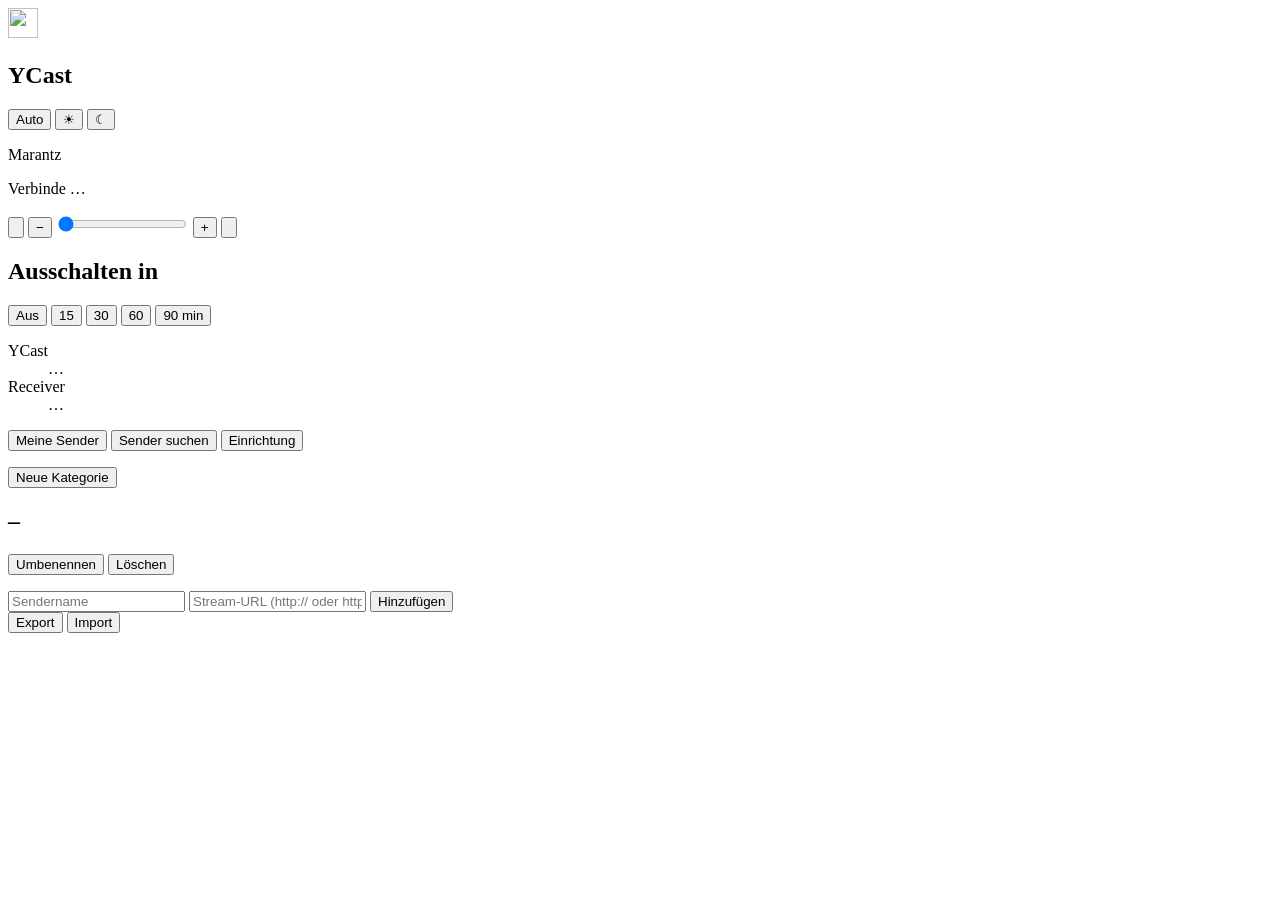
==== src/ycast/ycastui/static/index.html @ b47ee416 "YCast 3.1.5: rechteckiges Display, „Zuletzt gespielt“ ohne Seitenüberlauf - Rundes Display durch fla" ====
<!doctype html>
<html lang="de">
<head>
<meta charset="utf-8">
<meta name="viewport" content="width=device-width, initial-scale=1, viewport-fit=cover">
<title>YCast</title>
<link rel="icon" href="static/icon.svg">
<link rel="apple-touch-icon" href="static/icon-180.png">
<link rel="manifest" href="manifest.webmanifest">
<meta name="apple-mobile-web-app-capable" content="yes">
<meta name="mobile-web-app-capable" content="yes">
<meta name="apple-mobile-web-app-status-bar-style" content="black-translucent">
<meta name="apple-mobile-web-app-title" content="YCast">
<meta name="theme-color" content="#1d1e21">
<link rel="stylesheet" href="static/style.css">
<script>/* Theme vor dem ersten Zeichnen setzen, damit nichts aufblitzt */
let t = "dark"; try { t = localStorage.getItem("ycast-theme") || "dark"; } catch (e) {}
document.documentElement.dataset.theme = ["light", "auto"].includes(t) ? t : "dark";
</script>
</head>
<body>
<div class="shell">

  <!-- Gerät: Display und Bedienung -->
  <aside class="deck" aria-label="Marantz">
    <header class="deck-top">
      <div class="brand">
        <img src="static/icon.svg" alt="" width="30" height="30">
        <h1>YCast</h1>
      </div>
      <div class="theme" role="group" aria-label="Darstellung">
        <button type="button" data-theme-set="auto" title="Wie das System">Auto</button>
        <button type="button" data-theme-set="light" title="Hell" aria-label="Hell">☀</button>
        <button type="button" data-theme-set="dark" title="Dunkel" aria-label="Dunkel">☾</button>
      </div>
    </header>

    <!-- Rechteckiges Display wie an der Front des Receivers -->
    <div class="display" id="porthole" data-state="unknown">
      <div class="glass">
        <div class="ph-top">
          <p class="ph-source" id="ph-source">Marantz</p>
          <p class="ph-vol" id="ph-vol"></p>
        </div>
        <p class="ph-title" id="ph-title">Verbinde …</p>
        <p class="ph-sub" id="ph-sub"></p>
        <div class="vu" aria-hidden="true"><span class="vu-level" id="dial-level"></span></div>
      </div>
    </div>

    <div class="controls" id="controls">
      <button class="knob power" id="btn-power" type="button" aria-label="Einschalten" title="Ein / Standby" aria-pressed="false">
        <svg viewBox="0 0 24 24" aria-hidden="true"><path d="M12 3v8M6.3 6.8a8 8 0 1 0 11.4 0"/></svg>
      </button>
      <button class="knob" id="btn-vol-down" type="button" aria-label="Leiser" title="Leiser">−</button>
      <input class="volume" id="vol-range" type="range" min="0" max="60" step="1" value="0" aria-label="Lautstärke">
      <button class="knob" id="btn-vol-up" type="button" aria-label="Lauter" title="Lauter">+</button>
      <button class="knob mute" id="btn-mute" type="button" aria-label="Stumm" title="Stumm" aria-pressed="false">
        <svg viewBox="0 0 24 24" aria-hidden="true"><path d="M4 9h4l5-4v14l-5-4H4z"/><path class="mute-x" d="M17 9l4 6M21 9l-4 6"/></svg>
      </button>
    </div>
    <p class="deck-note" id="deck-note"></p>

    <div class="deck-extra">
      <div id="recent-wrap" hidden>
        <h2 class="mini">Zuletzt gespielt</h2>
        <ul class="chips" id="recent"></ul>
      </div>
      <div class="sleep-row">
        <h2 class="mini" id="sleep-label">Ausschalten in</h2>
        <div class="seg" id="sleep" role="group" aria-labelledby="sleep-label">
          <button type="button" data-min="0" aria-pressed="true">Aus</button>
          <button type="button" data-min="15" aria-label="15 Minuten">15</button>
          <button type="button" data-min="30" aria-label="30 Minuten">30</button>
          <button type="button" data-min="60" aria-label="60 Minuten">60</button>
          <button type="button" data-min="90" aria-label="90 Minuten">90 min</button>
        </div>
        <span class="sleep-left" id="sleep-left" hidden></span>
      </div>
    </div>

    <dl class="deck-status">
      <div><dt>YCast</dt><dd><span class="dot" id="pill-ycast"></span><span id="pill-ycast-text">…</span></dd></div>
      <div><dt>Receiver</dt><dd><span class="dot" id="pill-avr"></span><span id="pill-avr-text">…</span></dd></div>
    </dl>
  </aside>

  <!-- Inhalt -->
  <div class="content">
    <nav class="tabs" role="tablist">
      <button role="tab" class="tab active" data-tab="stations">Meine Sender</button>
      <button role="tab" class="tab" data-tab="search">Sender suchen</button>
      <button role="tab" class="tab" data-tab="setup">Einrichtung</button>
    </nav>

    <main>
      <!-- Meine Sender -->
      <section id="tab-stations" class="panel">
        <div class="cats-bar">
          <ul id="cat-list" class="cat-list" aria-label="Kategorien"></ul>
          <button class="btn ghost small" id="cat-add">Neue Kategorie</button>
        </div>

        <div class="list-head">
          <div>
            <h2 id="cat-title">–</h2>
            <p class="muted small" id="cat-meta"></p>
          </div>
          <div class="row">
            <button class="btn ghost small" id="cat-rename">Umbenennen</button>
            <button class="btn ghost small danger" id="cat-delete">Löschen</button>
          </div>
        </div>

        <ul id="station-list" class="station-list"></ul>
        <p class="empty muted" id="station-empty" hidden>Noch keine Sender in dieser Kategorie. Füge unten einen hinzu oder nutze „Sender suchen“.</p>

        <form id="station-add" class="add-form">
          <input name="name" placeholder="Sendername" aria-label="Sendername" maxlength="120" required>
          <input name="url" placeholder="Stream-URL (http:// oder https://)" aria-label="Stream-URL" type="url" maxlength="2000" required>
          <button class="btn">Hinzufügen</button>
        </form>

        <div class="cat-tools">
          <button class="btn ghost small" id="btn-export">Export</button>
          <button class="btn ghost small" id="btn-import">Import</button>
        </div>
      </section>

      <!-- Suchen -->
      <section id="tab-search" class="panel" hidden>
        <div class="block">
          <h2>Im Radio Browser suchen</h2>
          <div class="search-bar" id="search-bar">
          <form id="search-form" class="search-form" role="search">
            <input name="name" placeholder="Name, z. B. Bayern 3, Antenne, Jazz …" aria-label="Sendername">
            <select name="countrycode" id="search-country" aria-label="Land">
              <option value="DE">Deutschland</option>
              <option value="AT">Österreich</option>
              <option value="CH">Schweiz</option>
              <option value="">Alle Länder</option>
            </select>
            <select name="tag" id="search-tag" aria-label="Genre"><option value="">Alle Genres</option></select>
            <select name="order" id="search-order" aria-label="Sortierung">
              <option value="clickcount">Beliebteste zuerst</option>
              <option value="name">Name A–Z</option>
              <option value="bitrate">Beste Bitrate zuerst</option>
              <option value="votes">Meiste Bewertungen</option>
            </select>
            <button class="btn">Suchen</button>
          </form>
          <p class="muted small search-hint" id="search-hint">Ergebnisse erscheinen beim Tippen. HLS- und Ogg-Sender wandelt YCast für den Marantz um.</p>
          </div>
          <p class="visually-hidden" id="search-status" aria-live="polite"></p>
          <div id="search-results" class="results"></div>
        </div>

        <div class="block">
          <h2>Sender manuell hinzufügen</h2>
          <p class="muted small">Für Sender, die der Radio Browser nicht kennt. Die Stream-URL steht meist auf der Website des Senders (oft mit .mp3, .aac oder /stream).</p>
          <form id="manual-form" class="manual-form">
            <label>Name<input name="name" placeholder="z. B. Mein Lokalradio" required></label>
            <label>Stream-URL<input name="url" placeholder="http://… oder https://…" required></label>
            <label>Kategorie<select name="cat" id="manual-cat"></select></label>
            <div class="row">
              <button class="btn ghost" type="button" id="manual-test">Testen</button>
              <button class="btn ghost" type="button" id="manual-play">Vorhören</button>
              <button class="btn">Hinzufügen</button>
            </div>
          </form>
          <p class="muted small" id="manual-result"></p>
        </div>
      </section>

      <!-- Einrichtung -->
      <section id="tab-setup" class="panel" hidden>
        <div class="block">
          <h2>Marantz</h2>
          <p class="muted small">Für Fernbedienung und „Auf dem Marantz abspielen“. Die Adresse wird aus den Abrufen erkannt; trage sie nur ein, wenn sie nicht stimmt. Im Marantz muss „Netzwerk-Standby“ eingeschaltet sein, damit er sich aus dem Standby wecken lässt.</p>
          <dl class="kv" id="mz-info"></dl>
          <form id="mz-form" class="inline-form">
            <label>IP des Marantz <input name="ip" id="mz-ip" inputmode="decimal" autocomplete="off"></label>
            <button class="btn">Speichern</button>
            <button class="btn ghost" type="button" id="mz-auto">Automatisch</button>
          </form>
        </div>

        <div class="block">
          <h2>Auf dem iPhone als App</h2>
          <p class="small">In Safari diese Seite öffnen, unten auf <em>Teilen</em> tippen und <em>Zum Home-Bildschirm</em> wählen. YCast startet dann im Vollbild mit eigenem Symbol. Beim ersten Start einmal mit dem Umbrel-Passwort anmelden.</p>
        </div>

        <div class="grid-2">
          <div class="block">
            <h2>Dienst</h2>
            <dl class="kv" id="svc-info"></dl>
          </div>
          <div class="block">
            <h2>Receiver</h2>
            <dl class="kv" id="avr-info"></dl>
          </div>
        </div>

        <div class="block">
          <h2>Netzwerk</h2>
          <p class="muted small">Der Receiver-Dienst braucht eine eigene, freie IP in deinem Heimnetz (Port 80). Wähle eine Adresse
            außerhalb des DHCP-Bereichs deines Routers. Adapter, Netz und Gateway erkennt die App beim Start selbst.</p>
          <dl class="kv" id="net-info"></dl>
          <div class="notice" id="net-note" hidden></div>
          <div class="notice warn" id="net-pending" hidden></div>
          <form id="net-form" class="inline-form">
            <label>IP für YCast <input name="ip" id="net-ip" inputmode="decimal" autocomplete="off"></label>
            <button class="btn">Speichern</button>
            <button class="btn ghost" type="button" id="net-default">Standard</button>
          </form>
        </div>

        <div class="block">
          <div class="block-head">
            <h2>DNS über Pi-hole</h2>
            <button class="btn small" id="dns-check">DNS prüfen</button>
          </div>
          <p>Der Marantz fragt <code>denon.vtuner.com</code> ab. Deine Pi-holes müssen diesen Namen auf
            <strong class="ip">–</strong> umleiten.</p>
          <ol class="steps">
            <li>Pi-hole 6 öffnen → <em>Settings</em> → <em>Local DNS Records</em>.</li>
            <li>Zwei Einträge anlegen, jeweils mit der IP <strong class="ip">–</strong>:
              <div class="copy"><code>denon.vtuner.com</code><code>denon2.vtuner.com</code></div></li>
            <li>Auf jedem Pi-hole wiederholen.</li>
            <li>Der Marantz muss einen Pi-hole als DNS nutzen (per DHCP der Fritzbox oder fest im Receiver). Danach den Marantz einmal komplett stromlos machen.</li>
          </ol>
          <details class="alt">
            <summary>Alternative: alle <code>*.vtuner.com</code> umleiten (nicht über die Weboberfläche möglich)</summary>
            <p>Pi-hole direkt installiert, per SSH:</p>
            <div class="copy"><code id="dns-cli">sudo pihole-FTL --config misc.dnsmasq_lines '["address=/vtuner.com/–"]'</code><button class="btn ghost small" data-copy="dns-cli">Kopieren</button></div>
            <p>Pi-hole im Docker-Container, als Umgebungsvariable (danach Container neu starten):</p>
            <div class="copy"><code id="dns-env">FTLCONF_misc_dnsmasq_lines: 'address=/vtuner.com/–'</code><button class="btn ghost small" data-copy="dns-env">Kopieren</button></div>
          </details>
          <form id="pihole-form" class="inline-form">
            <label>Pi-hole 1 (IP) <input name="p0" placeholder="z. B. 192.168.178.2" inputmode="decimal"></label>
            <label>Pi-hole 2 (IP) <input name="p1" placeholder="optional" inputmode="decimal"></label>
            <button class="btn ghost">Speichern</button>
          </form>
          <div id="dns-results"></div>
        </div>

        <div class="block">
          <h2>Letzte Abrufe</h2>
          <div class="table-wrap"><table class="log"><thead><tr><th>Zeit</th><th>Gerät</th><th>Anfrage</th></tr></thead><tbody id="log-body"></tbody></table></div>
        </div>
      </section>
    </main>
  </div>
</div>

<div class="player" id="player" hidden>
  <button class="knob small" id="player-stop" aria-label="Vorhören beenden">■</button>
  <div class="player-text"><strong id="player-name"></strong><span class="muted small" id="player-state"></span></div>
  <button class="btn small" id="player-send" type="button" title="Diesen Sender auf dem Marantz abspielen">Auf dem Marantz</button>
  <audio id="audio" preload="none"></audio>
</div>

<dialog id="dlg">
  <form method="dialog" id="dlg-form">
    <h3 id="dlg-title"></h3>
    <div id="dlg-body"></div>
    <div class="row end">
      <button class="btn ghost" value="cancel">Abbrechen</button>
      <button class="btn" value="ok" id="dlg-ok">OK</button>
    </div>
  </form>
</dialog>

<div class="toast" id="toast" role="status" hidden></div>
<script src="static/app.js"></script>
</body>
</html>
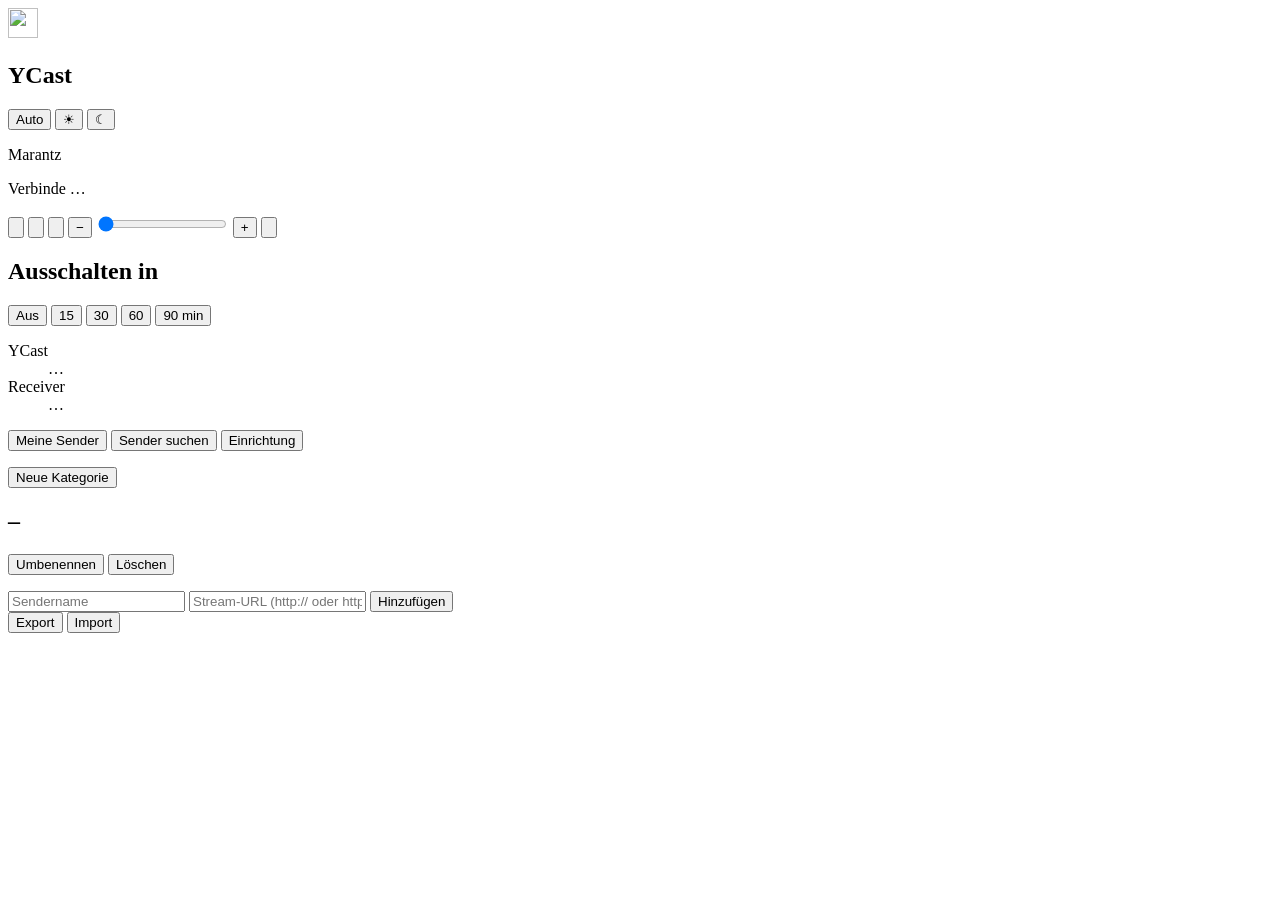
==== commit 9e5fbd4c: "YCast 3.1.6: Vor/Zurück, Display und Bedienung bleiben auf dem Handy oben - Tasten Vorheriger/Nächst" ====
--- a/src/ycast/ycastui/static/index.html
+++ b/src/ycast/ycastui/static/index.html
@@ -35,7 +35,8 @@
       </div>
     </header>
 
-    <!-- Rechteckiges Display wie an der Front des Receivers -->
+    <!-- Display und Bedienung: bleiben auf dem Handy beim Scrollen oben stehen -->
+    <div class="deck-sticky" id="deck-sticky">
     <div class="display" id="porthole" data-state="unknown">
       <div class="glass">
         <div class="ph-top">
@@ -48,18 +49,27 @@
       </div>
     </div>
 
+    <div class="controls-wrap">
     <div class="controls" id="controls">
       <button class="knob power" id="btn-power" type="button" aria-label="Einschalten" title="Ein / Standby" aria-pressed="false">
         <svg viewBox="0 0 24 24" aria-hidden="true"><path d="M12 3v8M6.3 6.8a8 8 0 1 0 11.4 0"/></svg>
       </button>
-      <button class="knob" id="btn-vol-down" type="button" aria-label="Leiser" title="Leiser">−</button>
+      <button class="knob" id="btn-prev" type="button" aria-label="Vorheriger Sender" title="Vorheriger Sender">
+        <svg viewBox="0 0 24 24" aria-hidden="true"><path class="fill" d="M18 6v12l-8.5-6z"/><path d="M6 6v12"/></svg>
+      </button>
+      <button class="knob" id="btn-next" type="button" aria-label="Nächster Sender" title="Nächster Sender">
+        <svg viewBox="0 0 24 24" aria-hidden="true"><path class="fill" d="M6 6v12l8.5-6z"/><path d="M18 6v12"/></svg>
+      </button>
+      <button class="knob vol-step" id="btn-vol-down" type="button" aria-label="Leiser" title="Leiser">−</button>
       <input class="volume" id="vol-range" type="range" min="0" max="60" step="1" value="0" aria-label="Lautstärke">
-      <button class="knob" id="btn-vol-up" type="button" aria-label="Lauter" title="Lauter">+</button>
+      <button class="knob vol-step" id="btn-vol-up" type="button" aria-label="Lauter" title="Lauter">+</button>
       <button class="knob mute" id="btn-mute" type="button" aria-label="Stumm" title="Stumm" aria-pressed="false">
         <svg viewBox="0 0 24 24" aria-hidden="true"><path d="M4 9h4l5-4v14l-5-4H4z"/><path class="mute-x" d="M17 9l4 6M21 9l-4 6"/></svg>
       </button>
     </div>
+    </div>
     <p class="deck-note" id="deck-note"></p>
+    </div>
 
     <div class="deck-extra">
       <div id="recent-wrap" hidden>
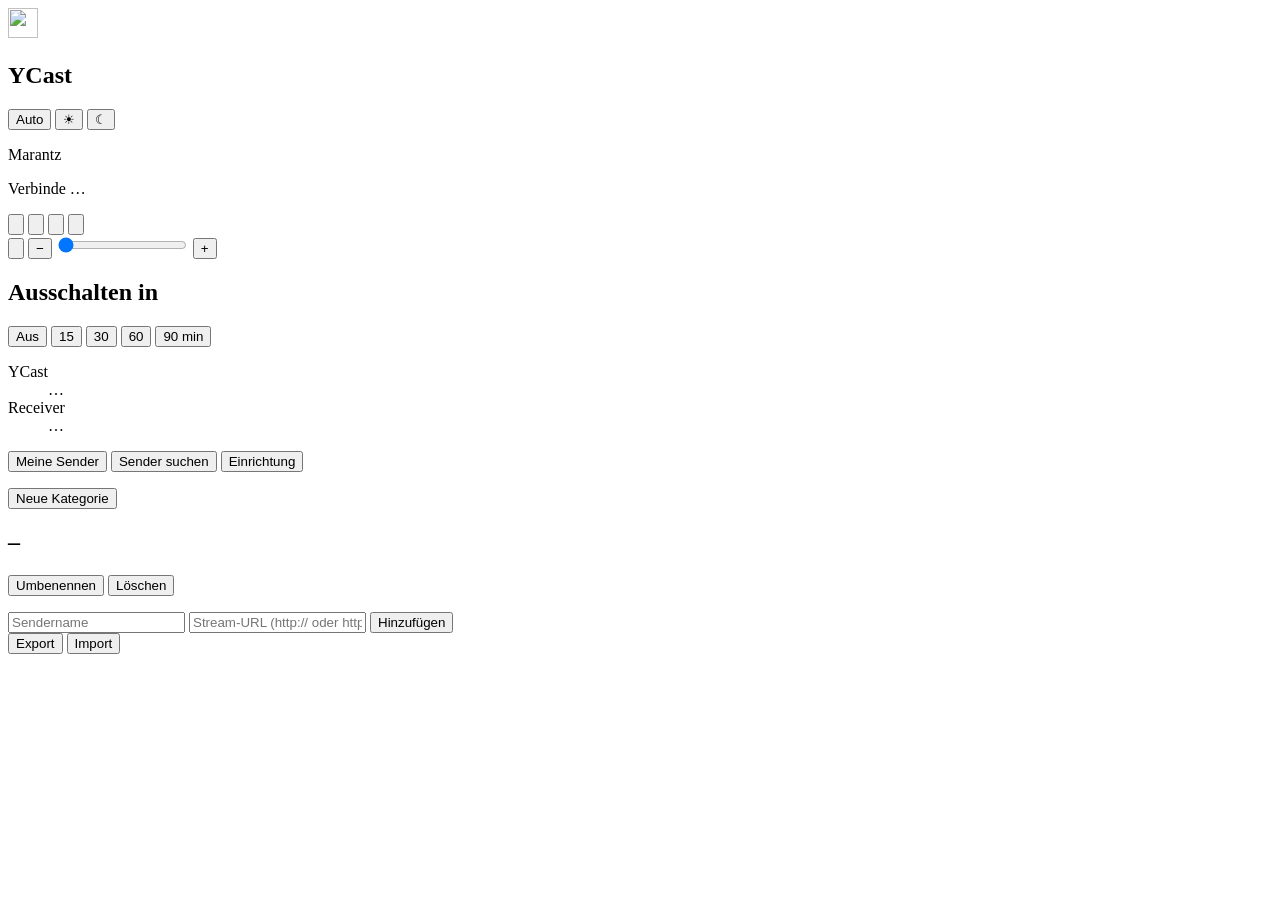
==== commit 929147a3: "YCast 3.1.7: Abspielen/Pause, eigene Lautstärke-Zeile - Taste Abspielen/Pause: UPnP Pause (bei Live-" ====
--- a/src/ycast/ycastui/static/index.html
+++ b/src/ycast/ycastui/static/index.html
@@ -49,24 +49,29 @@
       </div>
     </div>
 
-    <div class="controls-wrap">
     <div class="controls" id="controls">
-      <button class="knob power" id="btn-power" type="button" aria-label="Einschalten" title="Ein / Standby" aria-pressed="false">
-        <svg viewBox="0 0 24 24" aria-hidden="true"><path d="M12 3v8M6.3 6.8a8 8 0 1 0 11.4 0"/></svg>
-      </button>
-      <button class="knob" id="btn-prev" type="button" aria-label="Vorheriger Sender" title="Vorheriger Sender">
-        <svg viewBox="0 0 24 24" aria-hidden="true"><path class="fill" d="M18 6v12l-8.5-6z"/><path d="M6 6v12"/></svg>
-      </button>
-      <button class="knob" id="btn-next" type="button" aria-label="Nächster Sender" title="Nächster Sender">
-        <svg viewBox="0 0 24 24" aria-hidden="true"><path class="fill" d="M6 6v12l8.5-6z"/><path d="M18 6v12"/></svg>
-      </button>
-      <button class="knob vol-step" id="btn-vol-down" type="button" aria-label="Leiser" title="Leiser">−</button>
-      <input class="volume" id="vol-range" type="range" min="0" max="60" step="1" value="0" aria-label="Lautstärke">
-      <button class="knob vol-step" id="btn-vol-up" type="button" aria-label="Lauter" title="Lauter">+</button>
-      <button class="knob mute" id="btn-mute" type="button" aria-label="Stumm" title="Stumm" aria-pressed="false">
-        <svg viewBox="0 0 24 24" aria-hidden="true"><path d="M4 9h4l5-4v14l-5-4H4z"/><path class="mute-x" d="M17 9l4 6M21 9l-4 6"/></svg>
-      </button>
-    </div>
+      <div class="ctl-row transport">
+        <button class="knob power" id="btn-power" type="button" aria-label="Einschalten" title="Ein / Standby" aria-pressed="false">
+          <svg viewBox="0 0 24 24" aria-hidden="true"><path d="M12 3v8M6.3 6.8a8 8 0 1 0 11.4 0"/></svg>
+        </button>
+        <button class="knob" id="btn-prev" type="button" aria-label="Vorheriger Sender" title="Vorheriger Sender">
+          <svg viewBox="0 0 24 24" aria-hidden="true"><path class="fill" d="M18 6v12l-8.5-6z"/><path d="M6 6v12"/></svg>
+        </button>
+        <button class="knob play" id="btn-play" type="button" aria-label="Abspielen" title="Abspielen / Pause" aria-pressed="false">
+          <svg viewBox="0 0 24 24" aria-hidden="true"><path class="fill i-play" d="M8 5.5v13l10.5-6.5z"/><path class="fill i-pause" d="M7 5h3.5v14H7zM13.5 5H17v14h-3.5z"/></svg>
+        </button>
+        <button class="knob" id="btn-next" type="button" aria-label="Nächster Sender" title="Nächster Sender">
+          <svg viewBox="0 0 24 24" aria-hidden="true"><path class="fill" d="M6 6v12l8.5-6z"/><path d="M18 6v12"/></svg>
+        </button>
+      </div>
+      <div class="ctl-row vol-row">
+        <button class="knob small mute" id="btn-mute" type="button" aria-label="Stumm" title="Stumm" aria-pressed="false">
+          <svg viewBox="0 0 24 24" aria-hidden="true"><path d="M4 9h4l5-4v14l-5-4H4z"/><path class="mute-x" d="M17 9l4 6M21 9l-4 6"/></svg>
+        </button>
+        <button class="knob small vol-step" id="btn-vol-down" type="button" aria-label="Leiser" title="Leiser">−</button>
+        <input class="volume" id="vol-range" type="range" min="0" max="60" step="1" value="0" aria-label="Lautstärke">
+        <button class="knob small vol-step" id="btn-vol-up" type="button" aria-label="Lauter" title="Lauter">+</button>
+      </div>
     </div>
     <p class="deck-note" id="deck-note"></p>
     </div>
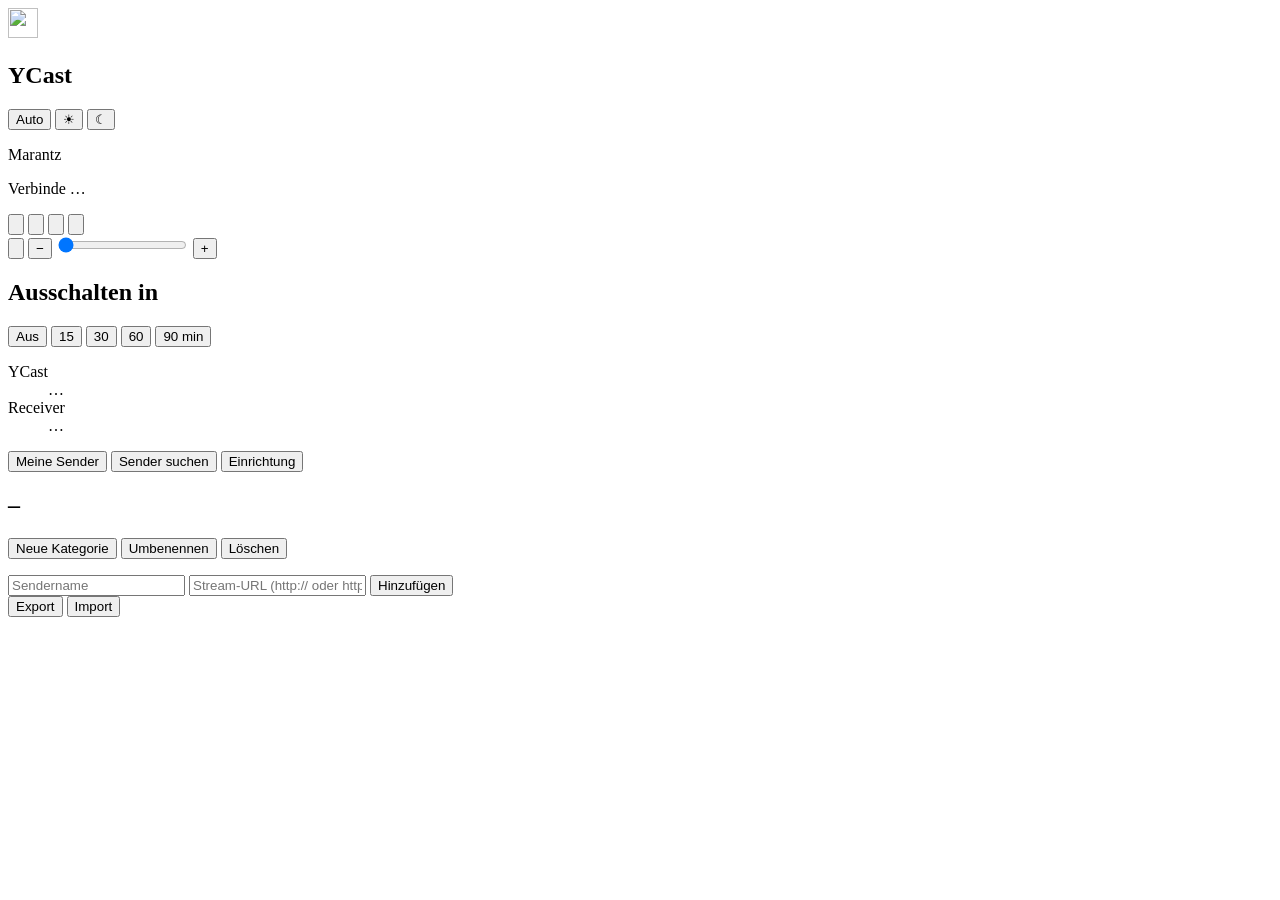
==== commit 65900dda: "YCast 3.1.8: Sender, Titel und Bitrate im Display, Bilder für GitHub/Umbrel - Display: Sendername, l" ====
--- a/src/ycast/ycastui/static/index.html
+++ b/src/ycast/ycastui/static/index.html
@@ -113,7 +113,6 @@
       <section id="tab-stations" class="panel">
         <div class="cats-bar">
           <ul id="cat-list" class="cat-list" aria-label="Kategorien"></ul>
-          <button class="btn ghost small" id="cat-add">Neue Kategorie</button>
         </div>
 
         <div class="list-head">
@@ -122,6 +121,7 @@
             <p class="muted small" id="cat-meta"></p>
           </div>
           <div class="row">
+            <button class="btn ghost small" id="cat-add">Neue Kategorie</button>
             <button class="btn ghost small" id="cat-rename">Umbenennen</button>
             <button class="btn ghost small danger" id="cat-delete">Löschen</button>
           </div>
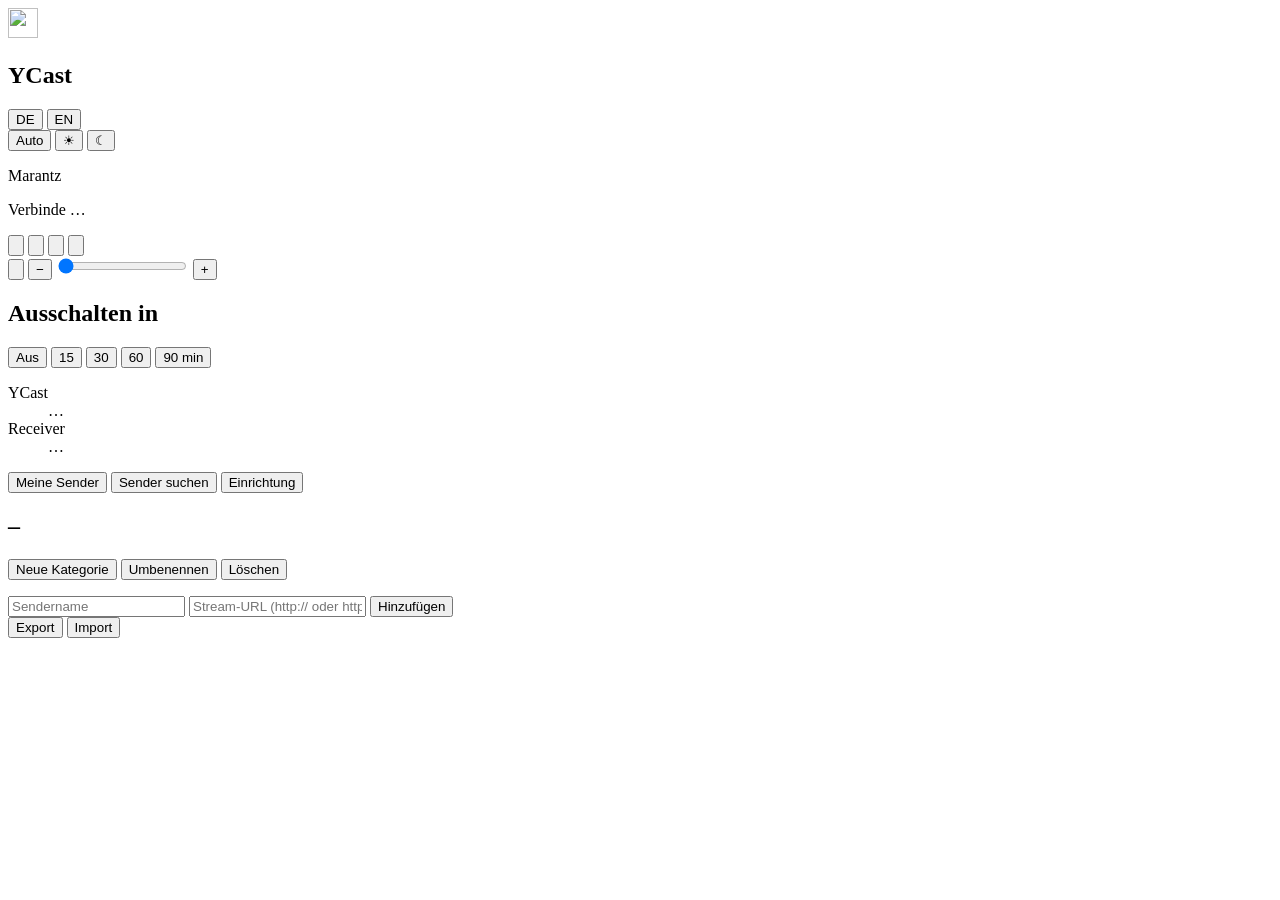
==== commit e19504b8: "YCast 3.1.9: Deutsch/Englisch, Radio-Browser-Server mit Ausweichen, neue Beschreibung - Oberfläche a" ====
--- a/src/ycast/ycastui/static/index.html
+++ b/src/ycast/ycastui/static/index.html
@@ -14,8 +14,10 @@
 <meta name="theme-color" content="#1d1e21">
 <link rel="stylesheet" href="static/style.css">
 <script>/* Theme vor dem ersten Zeichnen setzen, damit nichts aufblitzt */
-let t = "dark"; try { t = localStorage.getItem("ycast-theme") || "dark"; } catch (e) {}
-document.documentElement.dataset.theme = ["light", "auto"].includes(t) ? t : "dark";
+(() => {
+  let th = "dark"; try { th = localStorage.getItem("ycast-theme") || "dark"; } catch (e) {}
+  document.documentElement.dataset.theme = ["light", "auto"].includes(th) ? th : "dark";
+})();
 </script>
 </head>
 <body>
@@ -28,10 +30,16 @@
         <img src="static/icon.svg" alt="" width="30" height="30">
         <h1>YCast</h1>
       </div>
-      <div class="theme" role="group" aria-label="Darstellung">
-        <button type="button" data-theme-set="auto" title="Wie das System">Auto</button>
-        <button type="button" data-theme-set="light" title="Hell" aria-label="Hell">☀</button>
-        <button type="button" data-theme-set="dark" title="Dunkel" aria-label="Dunkel">☾</button>
+      <div class="prefs">
+        <div class="theme lang" role="group" aria-label="Sprache">
+          <button type="button" data-lang-set="de" lang="de" title="Deutsch">DE</button>
+          <button type="button" data-lang-set="en" lang="en" title="English">EN</button>
+        </div>
+        <div class="theme" role="group" aria-label="Darstellung">
+          <button type="button" data-theme-set="auto" title="Wie das System">Auto</button>
+          <button type="button" data-theme-set="light" title="Hell" aria-label="Hell">☀</button>
+          <button type="button" data-theme-set="dark" title="Dunkel" aria-label="Dunkel">☾</button>
+        </div>
       </div>
     </header>
 
@@ -197,6 +205,19 @@
             <label>IP des Marantz <input name="ip" id="mz-ip" inputmode="decimal" autocomplete="off"></label>
             <button class="btn">Speichern</button>
             <button class="btn ghost" type="button" id="mz-auto">Automatisch</button>
+          </form>
+        </div>
+
+        <div class="block">
+          <h2>Senderdatenbank</h2>
+          <p class="muted small">Die Suche hier und die Menüs am Marantz (Land, Genre, Sprache, beliebte Sender) nutzen den freien
+            <a href="https://www.radio-browser.info" target="_blank" rel="noopener">Community Radio Browser</a>. Er läuft auf mehreren
+            Servern; „Automatisch“ nimmt den nächsten, wenn einer nicht antwortet. Ein fester Server weicht nicht aus.</p>
+          <dl class="kv" id="rb-info"></dl>
+          <form id="rb-form" class="inline-form">
+            <label>Server <select name="server" id="rb-server"><option value="">Automatisch</option></select></label>
+            <button class="btn">Speichern</button>
+            <button class="btn ghost" type="button" id="rb-test">Testen</button>
           </form>
         </div>
 
@@ -287,6 +308,7 @@
 </dialog>
 
 <div class="toast" id="toast" role="status" hidden></div>
+<script src="static/i18n.js"></script>
 <script src="static/app.js"></script>
 </body>
 </html>
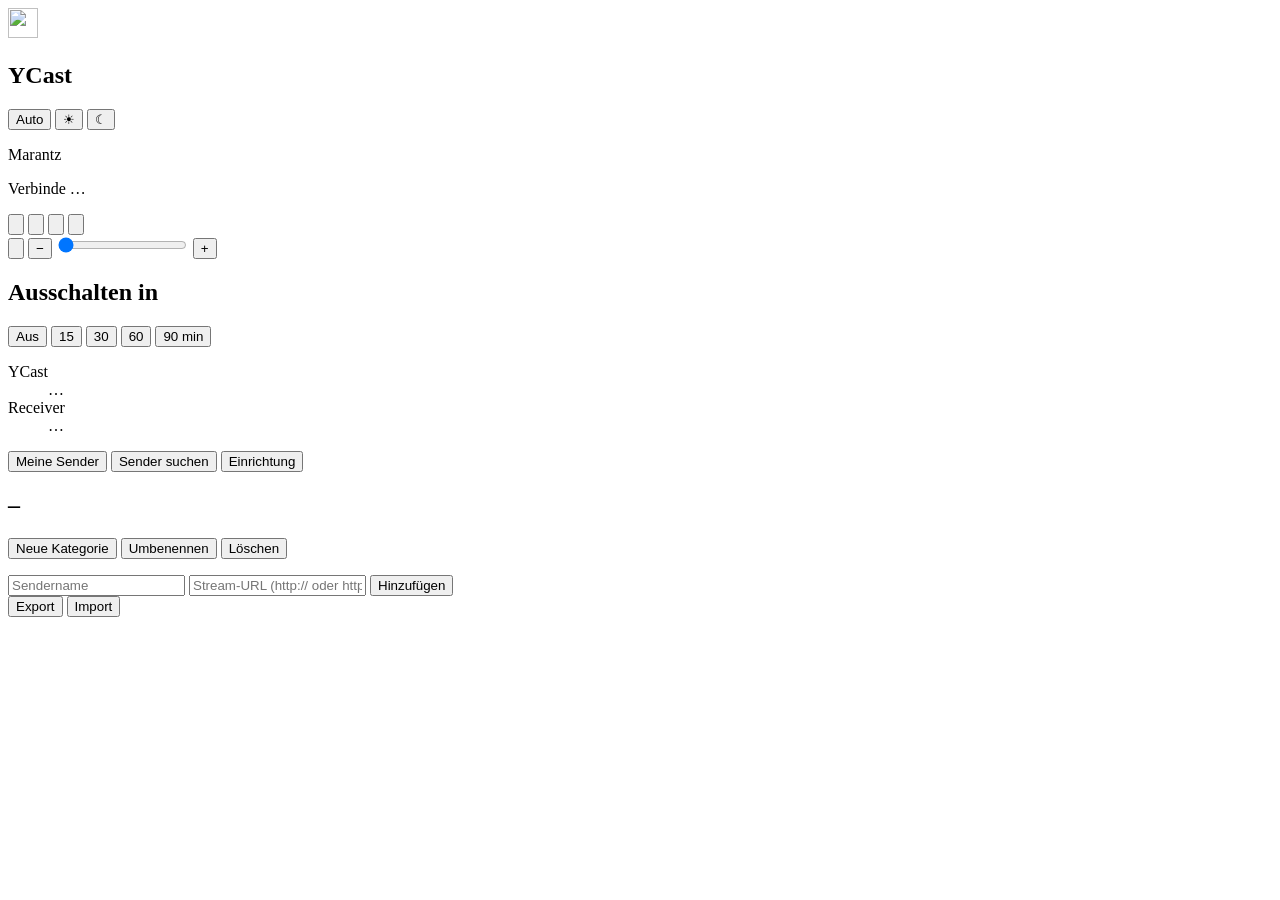
==== commit c0542ad6: "YCast 3.1.10: Sprachauswahl in der Einrichtung, eigene Radio-Browser-Server - Sprachumschalter (Deut" ====
--- a/src/ycast/ycastui/static/index.html
+++ b/src/ycast/ycastui/static/index.html
@@ -30,16 +30,10 @@
         <img src="static/icon.svg" alt="" width="30" height="30">
         <h1>YCast</h1>
       </div>
-      <div class="prefs">
-        <div class="theme lang" role="group" aria-label="Sprache">
-          <button type="button" data-lang-set="de" lang="de" title="Deutsch">DE</button>
-          <button type="button" data-lang-set="en" lang="en" title="English">EN</button>
-        </div>
-        <div class="theme" role="group" aria-label="Darstellung">
-          <button type="button" data-theme-set="auto" title="Wie das System">Auto</button>
-          <button type="button" data-theme-set="light" title="Hell" aria-label="Hell">☀</button>
-          <button type="button" data-theme-set="dark" title="Dunkel" aria-label="Dunkel">☾</button>
-        </div>
+      <div class="theme" role="group" aria-label="Darstellung">
+        <button type="button" data-theme-set="auto" title="Wie das System">Auto</button>
+        <button type="button" data-theme-set="light" title="Hell" aria-label="Hell">☀</button>
+        <button type="button" data-theme-set="dark" title="Dunkel" aria-label="Dunkel">☾</button>
       </div>
     </header>
 
@@ -198,6 +192,15 @@
       <!-- Einrichtung -->
       <section id="tab-setup" class="panel" hidden>
         <div class="block">
+          <h2 id="lang-label">Sprache</h2>
+          <p class="muted small">Sprache dieser Oberfläche. Ohne Auswahl richtet sie sich nach dem Browser.</p>
+          <div class="theme lang" role="group" aria-labelledby="lang-label">
+            <button type="button" data-lang-set="de" lang="de">Deutsch</button>
+            <button type="button" data-lang-set="en" lang="en">English</button>
+          </div>
+        </div>
+
+        <div class="block">
           <h2>Marantz</h2>
           <p class="muted small">Für Fernbedienung und „Auf dem Marantz abspielen“. Die Adresse wird aus den Abrufen erkannt; trage sie nur ein, wenn sie nicht stimmt. Im Marantz muss „Netzwerk-Standby“ eingeschaltet sein, damit er sich aus dem Standby wecken lässt.</p>
           <dl class="kv" id="mz-info"></dl>
@@ -218,6 +221,15 @@
             <label>Server <select name="server" id="rb-server"><option value="">Automatisch</option></select></label>
             <button class="btn">Speichern</button>
             <button class="btn ghost" type="button" id="rb-test">Testen</button>
+          </form>
+          <h3 class="mini">Eigener Server</h3>
+          <p class="muted small">Zum Beispiel ein selbst betriebener Radio-Browser-Spiegel, auch im Heimnetz mit Port
+            (<code>http://192.168.178.20:8080</code>). YCast prüft die Adresse beim Hinzufügen. Eigene Server lassen sich oben
+            fest auswählen; bei „Automatisch“ werden sie zuerst gefragt.</p>
+          <ul class="rb-custom" id="rb-custom"></ul>
+          <form id="rb-add" class="inline-form">
+            <label>Adresse <input name="url" id="rb-url" placeholder="https://… oder http://IP:Port" autocomplete="off" inputmode="url"></label>
+            <button class="btn ghost">Hinzufügen</button>
           </form>
         </div>
 
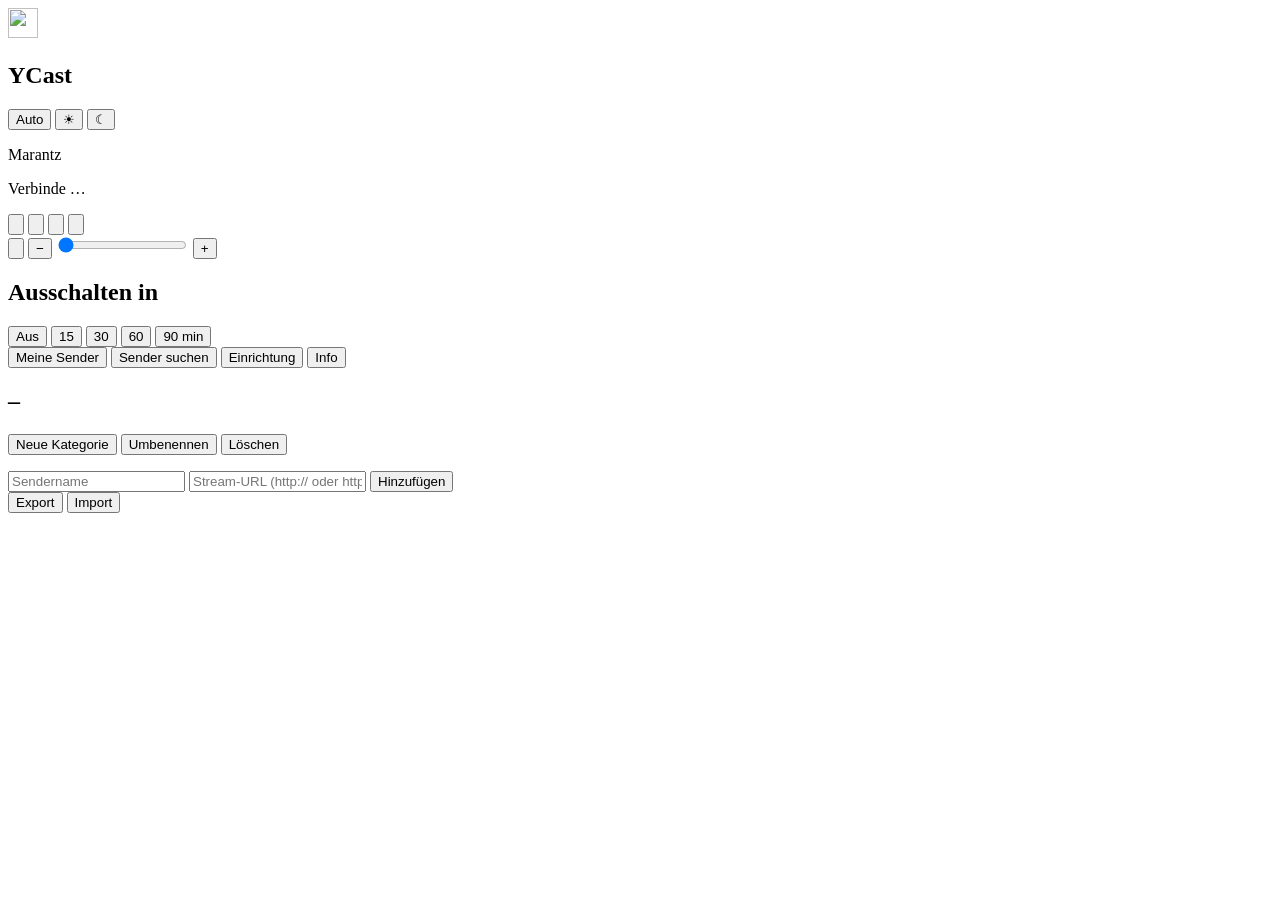
==== commit ad00317e: "YCast 3.1.12: Reiter „Info“, Hinweise entfernt - klassische Oberfläche: neuer Reiter „Info“ mit Stat" ====
--- a/src/ycast/ycastui/static/index.html
+++ b/src/ycast/ycastui/static/index.html
@@ -96,10 +96,6 @@
       </div>
     </div>
 
-    <dl class="deck-status">
-      <div><dt>YCast</dt><dd><span class="dot" id="pill-ycast"></span><span id="pill-ycast-text">…</span></dd></div>
-      <div><dt>Receiver</dt><dd><span class="dot" id="pill-avr"></span><span id="pill-avr-text">…</span></dd></div>
-    </dl>
   </aside>
 
   <!-- Inhalt -->
@@ -108,6 +104,7 @@
       <button role="tab" class="tab active" data-tab="stations">Meine Sender</button>
       <button role="tab" class="tab" data-tab="search">Sender suchen</button>
       <button role="tab" class="tab" data-tab="setup">Einrichtung</button>
+      <button role="tab" class="tab" data-tab="info">Info</button>
     </nav>
 
     <main>
@@ -120,7 +117,6 @@
         <div class="list-head">
           <div>
             <h2 id="cat-title">–</h2>
-            <p class="muted small" id="cat-meta"></p>
           </div>
           <div class="row">
             <button class="btn ghost small" id="cat-add">Neue Kategorie</button>
@@ -192,6 +188,7 @@
       <!-- Einrichtung -->
       <section id="tab-setup" class="panel" hidden>
         <div class="block">
+          <p class="small"><a href="neu">Neue Oberfläche ausprobieren</a> – für das Handy gedacht: Senderliste oben, Wiedergabe unten in Daumenreichweite. Bearbeiten und Einrichtung bleiben hier.</p>
           <h2 id="lang-label">Sprache</h2>
           <p class="muted small">Sprache dieser Oberfläche. Ohne Auswahl richtet sie sich nach dem Browser.</p>
           <div class="theme lang" role="group" aria-labelledby="lang-label">
@@ -231,22 +228,6 @@
             <label>Adresse <input name="url" id="rb-url" placeholder="https://… oder http://IP:Port" autocomplete="off" inputmode="url"></label>
             <button class="btn ghost">Hinzufügen</button>
           </form>
-        </div>
-
-        <div class="block">
-          <h2>Auf dem iPhone als App</h2>
-          <p class="small">In Safari diese Seite öffnen, unten auf <em>Teilen</em> tippen und <em>Zum Home-Bildschirm</em> wählen. YCast startet dann im Vollbild mit eigenem Symbol. Beim ersten Start einmal mit dem Umbrel-Passwort anmelden.</p>
-        </div>
-
-        <div class="grid-2">
-          <div class="block">
-            <h2>Dienst</h2>
-            <dl class="kv" id="svc-info"></dl>
-          </div>
-          <div class="block">
-            <h2>Receiver</h2>
-            <dl class="kv" id="avr-info"></dl>
-          </div>
         </div>
 
         <div class="block">
@@ -292,6 +273,34 @@
           <div id="dns-results"></div>
         </div>
 
+      </section>
+
+      <!-- Info: Zustand von Dienst und Receiver, Abrufe -->
+      <section id="tab-info" class="panel" hidden>
+        <div class="block">
+          <h2>Status</h2>
+          <dl class="status-list">
+            <div><dt>YCast</dt><dd><span class="dot" id="pill-ycast"></span><span id="pill-ycast-text">…</span></dd></div>
+            <div><dt>Receiver</dt><dd><span class="dot" id="pill-avr"></span><span id="pill-avr-text">…</span></dd></div>
+          </dl>
+        </div>
+
+        <div class="grid-2">
+          <div class="block">
+            <h2>Dienst</h2>
+            <dl class="kv" id="svc-info"></dl>
+          </div>
+          <div class="block">
+            <h2>Receiver</h2>
+            <dl class="kv" id="avr-info"></dl>
+          </div>
+        </div>
+
+        <div class="block">
+          <h2>Auf dem iPhone als App</h2>
+          <p class="small">In Safari diese Seite öffnen, unten auf <em>Teilen</em> tippen und <em>Zum Home-Bildschirm</em> wählen. YCast startet dann im Vollbild mit eigenem Symbol. Beim ersten Start einmal mit dem Umbrel-Passwort anmelden.</p>
+        </div>
+
         <div class="block">
           <h2>Letzte Abrufe</h2>
           <div class="table-wrap"><table class="log"><thead><tr><th>Zeit</th><th>Gerät</th><th>Anfrage</th></tr></thead><tbody id="log-body"></tbody></table></div>
